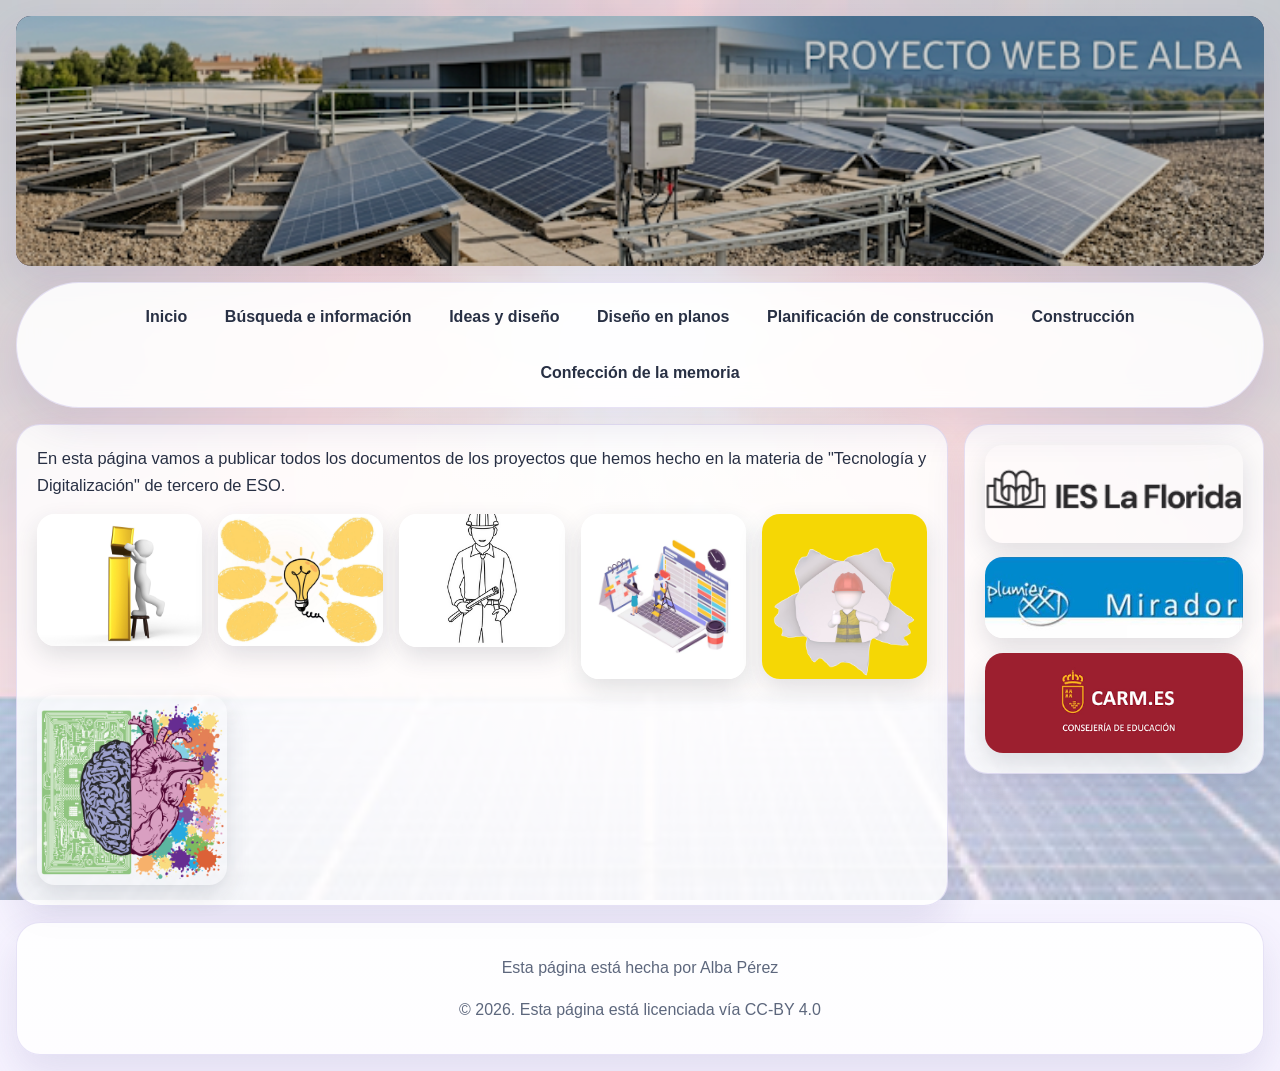
==== index.html @ 8127055f "subir archivos web" ====
<html>
    <head>
        <meta charset="UTF-8">
        <title>Página de Alba</title>   
        <link rel="stylesheet" href="estilos.css">
    </head>

    <body>
        
        <header>
            <img src="imagenes/paneles_fondo.png" alt="cabecera" width="100%" height="500"> 
        </header>
        <nav>
             <ul>
                <li><a href="index.html">Inicio</a></li>
                 <li><a href="informacion.html"> Búsqueda e información</a></li>
                <li><a href="ideas.html">Ideas y diseño</a></li>
                 <li><a href="diseño.html"> Diseño en planos</a></li>
                <li><a href="planificacion.html">Planificación de construcción</a></li>
                 <li><a href="construccion.html"> Construcción</a></li>
                <li><a href="memoria.html">Confección de la memoria</a></li>
                
             </ul> 
            
        </nav>
        <article>
            <section>
                <div>
                    <p>En esta página vamos a publicar todos los documentos de los   proyectos que hemos hecho en la materia de "Tecnología y Digitalización" de tercero de ESO.  </p>
                    <a href="informacion.html"> <img src="imagenes/informacion.png" alt="placa"> </a>
                    <a href="ideas.html"> <img src="imagenes/ideas.png" alt="placa"> </a>
                    <a href="diseño.html"> <img src="imagenes/diseño.png" alt="placa"> </a>
                    <a href="planificacion.html"> <img src="imagenes/plan.jpg" alt="placa"> </a>
                    <a href="construccion.html"> <img src="imagenes/construccion.jpg" alt="placa"> </a>
                    <a href="memoria.html"> <img src="imagenes/confeccion.jpg" alt="placa"> </a>
                  
                   
                </div>
            </section>
        </article>
        <aside>
            <div> 
                <a href="https://ieslaflorida.murciaeduca.es/"> <img src="imagenes/florida.png" alt="IES La Florida"> </a>  
                <a href="https://mirador.murciaeduca.es/mirador/"> <img src="imagenes/mirador.jpg" alt="Mirador Murciaeduca"> </a>  
                <a href="https://www.carm.es/web/servlet/pagina?IDCONTENIDO=70147&IDTIPO=160&RASTRO=c77$s4$m"> <img src="imagenes/carm.png" alt="educarm Murcia"> </a>  
            </div>
        </aside>
        <footer>
            <div>
                <p>Esta página está hecha por Alba Pérez </p>
                <p>© 2026. Esta página está licenciada vía CC-BY 4.0</p>

            </div>
        </footer>
    </body>

</html>
---- estilos.css ----
:root {
  --bg: #f6f3ff;
  --surface: rgba(255, 255, 255, 0.84);
  --text: #283044;
  --muted: #5d677d;
  --accent: #6d54c8;
  --accent-soft: #8e79de;
  --border: rgba(109, 84, 200, 0.16);
  --shadow: 0 18px 40px rgba(71, 55, 133, 0.12);
}

* {
  box-sizing: border-box;
}

html {
  scroll-behavior: smooth;
}

body {
  position: relative;
  isolation: isolate;
  margin: 0;
  min-height: 100vh;
  padding: 1rem;
  color: var(--text);
  font-family: Arial, Helvetica, sans-serif;
  line-height: 1.6;
  background:
    radial-gradient(circle at top, rgba(142, 121, 222, 0.16), transparent 42%),
    linear-gradient(180deg, #fbfaff 0%, var(--bg) 100%);
  display: grid;
  grid-template-columns: minmax(0, 1fr) 300px;
  grid-template-areas:
    "header header"
    "nav nav"
    "content sidebar"
    "footer footer";
  gap: 1rem;
  margin-inline: auto;
}

body::before {
  content: "";
  position: fixed;
  inset: 0;
  z-index: -1;
  background: url("imagenes/fondo.jpg") center / cover no-repeat;
  opacity: 0.30;
  pointer-events: none;
}

header {
  grid-area: header;
  position: relative;
  overflow: hidden;
  min-height: 250px;
  border-radius: 15px;
  box-shadow: var(--shadow);
  background: #1f1832;
  }

header img {
  display: block;
  width: 100%;
  height: 100%;
  filter: brightness(0.82) saturate(0.95);
  object-fit: cover;
  object-position: 100% center; 

}

nav {
  grid-area: nav;
  position: sticky;
  top: 1rem;
  z-index: 100;
  padding: 0.55rem;
  border: 1px solid var(--border);
  border-radius: 999px;
  background: rgba(255, 255, 255, 0.88);
  backdrop-filter: blur(10px);
  box-shadow: var(--shadow);
}

nav ul {
  display: flex;
  flex-wrap: wrap;
  justify-content: center;
  gap: 0.35rem;
  margin: 0;
  padding: 0;
  list-style: none;
}

nav li {
  margin: 0;
}

nav a {
  display: block;
  padding: 0.78rem 1rem;
  border-radius: 999px;
  color: var(--text);
  text-decoration: none;
  font-weight: 700;
  transition: transform 0.18s ease, background-color 0.18s ease, color 0.18s ease;
}

nav a:hover,
nav a:focus-visible,
nav a.active {
  color: #ffffff;
  background: linear-gradient(135deg, var(--accent), var(--accent-soft));
  transform: translateY(-1px);
}

article,
aside,
footer {
  border: 1px solid var(--border);
  border-radius: 24px;
  background: var(--surface);
  box-shadow: var(--shadow);
}

article {
  grid-area: content;
  min-width: 0;
  padding: 1.25rem;
}

aside {
  grid-area: sidebar;
  min-width: 0;
  padding: 1.25rem;
  align-self: start;
}

footer {
  grid-area: footer;
  padding: 1rem 1.25rem;
  text-align: center;
  color: var(--muted);
}

section,
section1 {
  display: block;
}

article section div,
article section1 div {
  display: flex;
  flex-wrap: wrap;
  gap: 1rem;
  align-items: flex-start;
}

article section div p,
article section1 div p {
  flex: 1 1 100%;
  margin: 0;
  font-size: 1.03rem;
}

article img,
aside img {
  display: block;
  max-width: 100%;
  height: auto;
  border-radius: 18px;
}

article section div a {
  flex: 1 1 160px;
  max-width: 190px;
  display: block;
  text-decoration: none;
}

article section div a img {
  width: 100%;
  box-shadow: 0 10px 24px rgba(40, 48, 68, 0.14);
}

article section div > img {
  flex: 1 1 220px;
  width: min(100%, 280px);
  box-shadow: 0 10px 24px rgba(40, 48, 68, 0.14);
}

article section1 div img {
  flex: 1 1 280px;
  width: min(100%, 380px);
  box-shadow: 0 10px 24px rgba(40, 48, 68, 0.14);
}

aside div {
  display: grid;
  gap: 0.9rem;
}

aside a img {
  width: 100%;
  box-shadow: 0 10px 24px rgba(40, 48, 68, 0.14);
}

p {
  font-size: 1rem;
}

img[src=""] {
  display: none;
}

.construccion {
  width: min(100%, 380px);
}

@media (max-width: 900px) {
  body {
    grid-template-columns: 1fr;
    grid-template-areas:
      "header"
      "nav"
      "content"
      "sidebar"
      "footer";
  }

  nav {
    position: static;
    border-radius: 24px;
  }

  header {
    min-height: 220px;
  }

  article section div a,
  article section div > img,
  article section1 div img {
    max-width: 100%;
    flex-basis: 100%;
  }
}
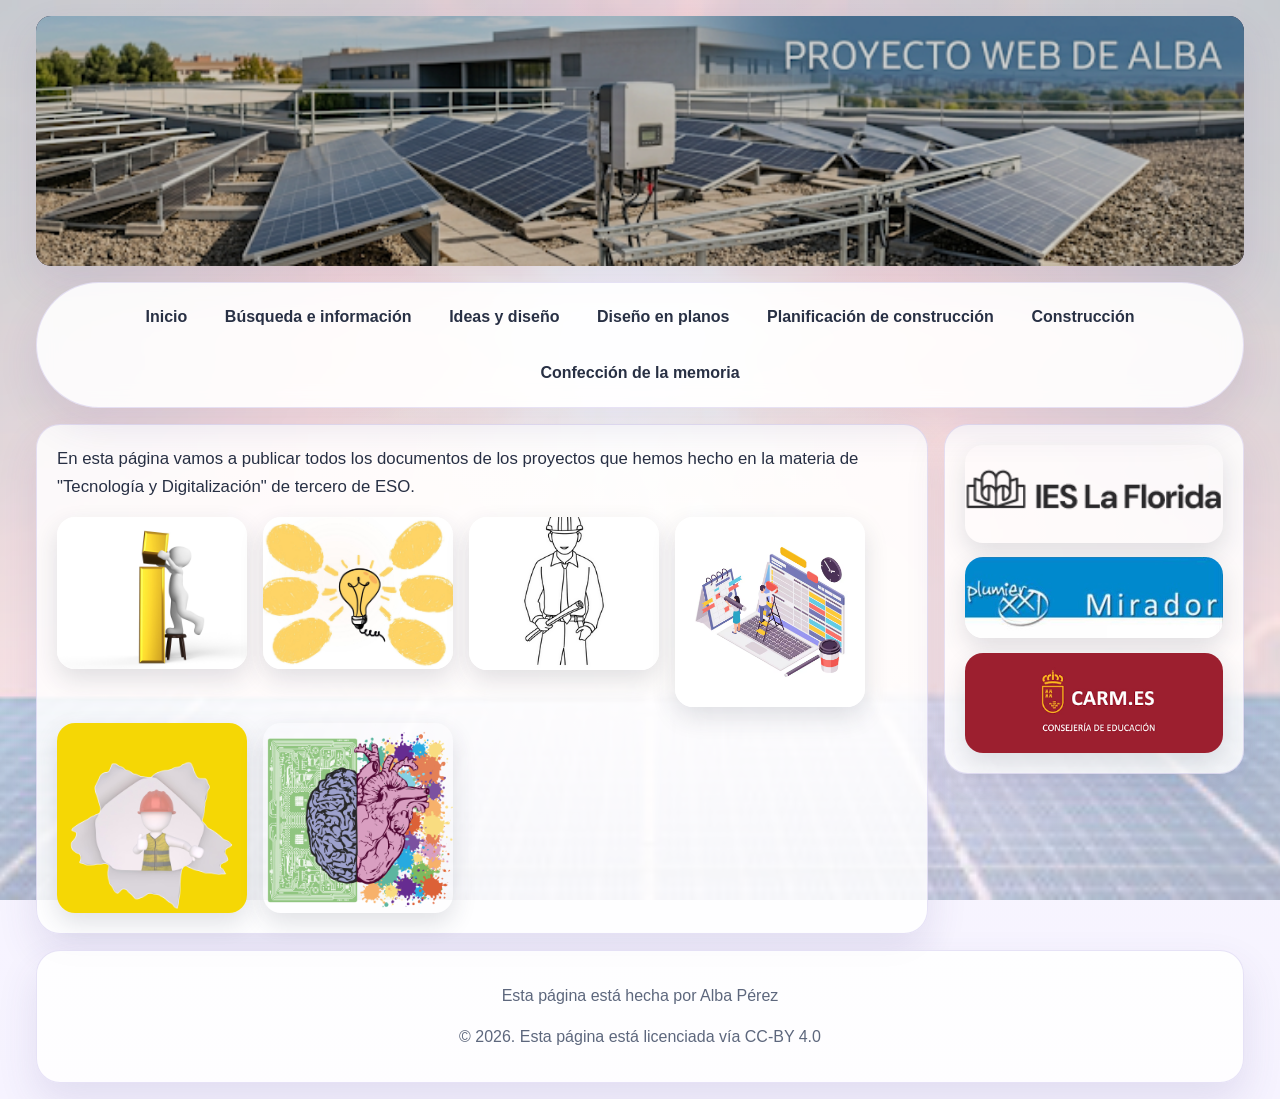
==== commit 07aa8e6d: "changes for responsiveness" ====
--- a/index.html
+++ b/index.html
@@ -1,6 +1,7 @@
 <html>
     <head>
         <meta charset="UTF-8">
+        <meta name="viewport" content="width=device-width, initial-scale=1.0">
         <title>Página de Alba</title>   
         <link rel="stylesheet" href="estilos.css">
     </head>
--- a/estilos.css
+++ b/estilos.css
@@ -37,6 +37,7 @@
     "content sidebar"
     "footer footer";
   gap: 1rem;
+  max-width: 1240px;
   margin-inline: auto;
 }
 
@@ -161,7 +162,8 @@
 article section1 div p {
   flex: 1 1 100%;
   margin: 0;
-  font-size: 1.03rem;
+  font-size: clamp(0.95rem, 2vw, 1.05rem);
+  line-height: 1.65;
 }
 
 article img,
@@ -170,6 +172,15 @@
   max-width: 100%;
   height: auto;
   border-radius: 18px;
+}
+
+embed {
+  display: block;
+  width: 100%;
+  max-width: 100%;
+  border: 0;
+  border-radius: 18px;
+  box-shadow: 0 10px 24px rgba(40, 48, 68, 0.14);
 }
 
 article section div a {
@@ -206,7 +217,8 @@
   box-shadow: 0 10px 24px rgba(40, 48, 68, 0.14);
 }
 
-p {
+p {clamp(0.95rem, 2vw, 1rem);
+  line-height: 1.6
   font-size: 1rem;
 }
 
@@ -218,8 +230,15 @@
   width: min(100%, 380px);
 }
 
+@media (max-width: 1024px) {
+  body {
+    grid-template-columns: 1fr 280px;
+  }
+}
+
 @media (max-width: 900px) {
   body {
+    padding: 0.75rem;
     grid-template-columns: 1fr;
     grid-template-areas:
       "header"
@@ -229,13 +248,53 @@
       "footer";
   }
 
-  nav {
-    position: static;
-    border-radius: 24px;
-  }
-
   header {
     min-height: 220px;
+    border-radius: 18px;
+  }
+
+  nav {
+    position: sticky;
+    top: 0.5rem;
+    border-radius: 18px;
+    padding: 0.4rem;
+  }
+
+  nav ul {
+    flex-wrap: nowrap;
+    justify-content: flex-start;
+    overflow-x: auto;
+    overflow-y: hidden;
+    -webkit-overflow-scrolling: touch;
+    scroll-snap-type: x mandatory;
+    scrollbar-width: none;
+    gap: 0.25rem;
+  }
+
+  nav ul::-webkit-scrollbar {
+    display: none;
+  }
+
+  nav li {
+    scroll-snap-align: start;
+    flex-shrink: 0;
+  }
+
+  nav a {
+    white-space: nowrap;
+    padding: 0.6rem 1.05rem;
+    font-size: clamp(0.85rem, 1.8vw, 0.95rem);
+  }
+
+  article,
+  aside,
+  footer {
+    border-radius: 18px;
+    padding: 1.15rem;
+  }
+
+  aside {
+    align-self: start;
   }
 
   article section div a,
@@ -244,4 +303,112 @@
     max-width: 100%;
     flex-basis: 100%;
   }
+
+  embed {
+    min-height: 65vh;
+  }
+}
+
+@media (max-width: 768px) {
+  body {
+    padding: 0.6rem;
+    grid-template-columns: 1fr;
+    grid-template-areas:
+      "header"
+      "nav"
+      "content"
+      "sidebar"
+      "footer";
+  }
+
+  header {
+    min-height: 200px;
+  }
+
+  aside div {
+    display: grid;
+    grid-template-columns: 1fr 1fr;
+    gap: 0.8rem;
+  }
+}
+
+@media (max-width: 600px) {
+  body {
+    padding: 0.5rem;
+    gap: 0.7rem;
+  }
+
+  header {
+    min-height: 160px;
+    border-radius: 14px;
+  }
+
+  nav {
+    top: 0.3rem;
+    border-radius: 16px;
+    padding: 0.35rem;
+  }
+
+  nav a {
+    padding: 0.55rem 0.9rem;
+    font-size: clamp(0.8rem, 1.5vw, 0.9rem);
+  }
+
+  article,
+  aside,
+  footer {
+    border-radius: 14px;
+    padding: 0.95rem;
+  }
+
+  article section div,
+  article section1 div {
+    gap: 0.75rem;
+  }
+
+  aside div {
+    grid-template-columns: 1fr;
+  }
+
+  aside a img {
+    height: 100px;
+    object-fit: cover;
+  }
+
+  embed {
+    min-height: 55vh;
+  }
+}
+
+@media (max-width: 400px) {
+  body {
+    padding: 0.4rem;
+    gap: 0.6rem;
+  }
+
+  header {
+    min-height: 140px;
+    border-radius: 12px;
+  }
+
+  nav {
+    border-radius: 14px;
+    padding: 0.3rem;
+  }
+
+  nav a {
+    padding: 0.5rem 0.8rem;
+    font-size: clamp(0.75rem, 1.3vw, 0.85rem);
+  }
+
+  article,
+  aside,
+  footer {
+    border-radius: 12px;
+    padding: 0.85rem;
+  }
+
+  footer {
+    font-size: 0.9rem;
+  }
 }
